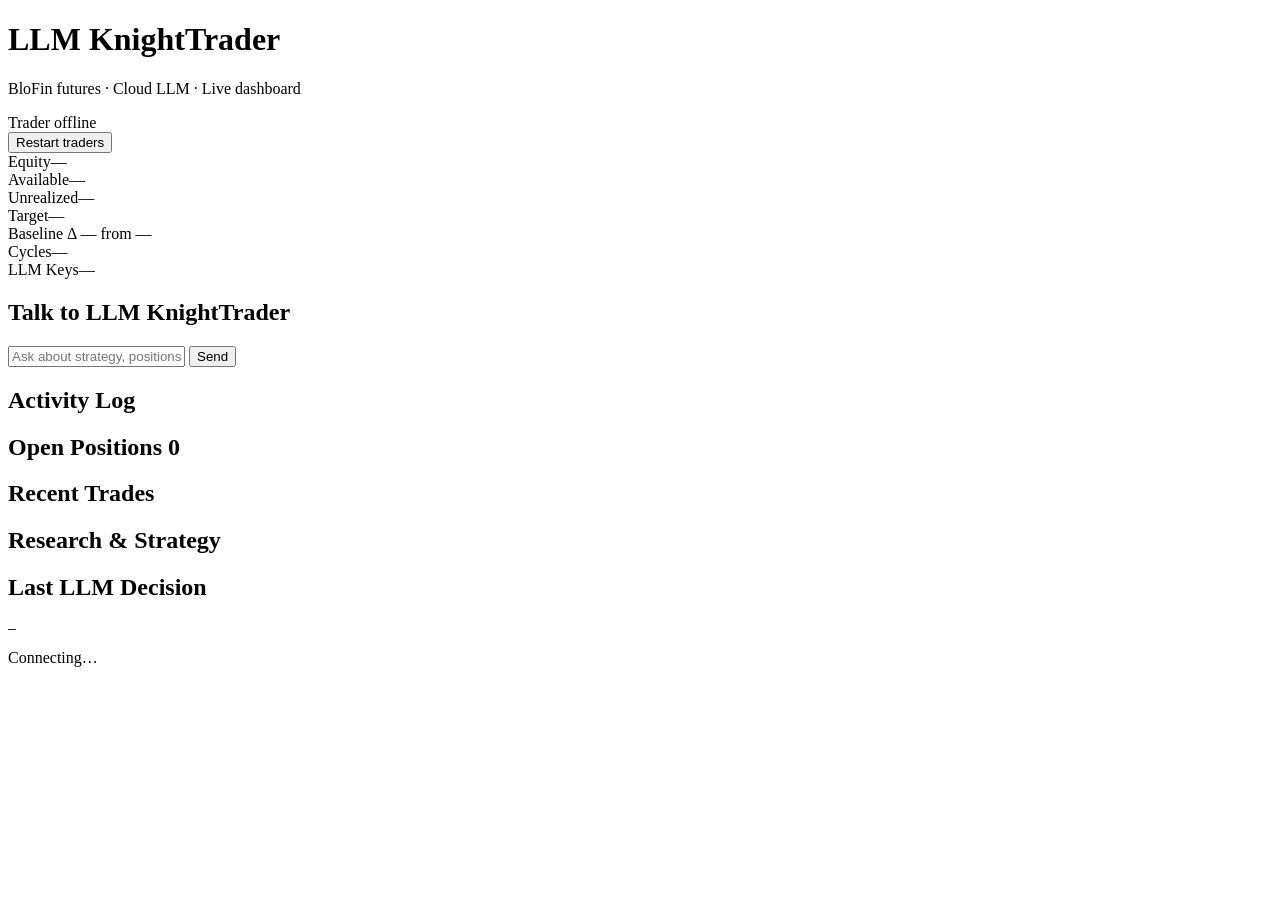
==== dashboard/static/index.html @ 21b36c04 "Add full-time stack operator for autonomous start/stop/reconcile. Unified cold start/stop through st" ====
<!DOCTYPE html>
<html lang="en">
<head>
  <meta charset="UTF-8" />
  <meta name="viewport" content="width=device-width, initial-scale=1.0" />
  <title>LLM KnightTrader</title>
  <link rel="stylesheet" href="/static/style.css?v=21" />
</head>
<body>
  <header>
    <div class="brand">
      <h1>LLM KnightTrader</h1>
      <p class="subtitle">BloFin futures · Cloud LLM · Live dashboard</p>
      <div class="stack-control" id="stack-control">
        <div class="stack-status-item" title="Trader bot process">
          <span class="stack-dot" id="trader-dot" data-state="offline"></span>
          <span class="stack-label" id="trader-status-label">Trader offline</span>
        </div>
        <button type="button" id="restart-stack-btn" class="stack-restart-btn">Restart traders</button>
      </div>
    </div>
    <div class="metrics" id="metrics">
      <div class="metric"><span class="label">Equity</span><span class="value" id="equity">—</span></div>
      <div class="metric"><span class="label">Available</span><span class="value" id="available">—</span></div>
      <div class="metric"><span class="label">Unrealized</span><span class="value" id="upl-total">—</span></div>
      <div class="metric"><span class="label">Target</span><span class="value" id="target">—</span></div>
      <div class="metric metric-clickable" id="baseline-metric" title="Click to set baseline to current equity (or enter a custom $)">
        <span class="label">Baseline Δ</span>
        <span class="value" id="baseline-delta">—</span>
        <span class="metric-hint" id="baseline-from">from —</span>
      </div>
      <div class="metric"><span class="label">Cycles</span><span class="value" id="cycles">—</span></div>
      <div class="metric"><span class="label">LLM Keys</span><span class="value" id="llm-keys">—</span></div>
    </div>
  </header>

  <main class="grid">
    <section class="panel chat-panel">
      <h2>Talk to LLM KnightTrader</h2>
      <div id="chat-log" class="chat-log"></div>
      <form id="chat-form" class="chat-form">
        <input id="chat-input" type="text" placeholder="Ask about strategy, positions, research..." autocomplete="off" />
        <button type="submit">Send</button>
      </form>
    </section>

    <section class="panel activity-panel">
      <h2>Activity Log</h2>
      <div id="activity-log" class="scroll log"></div>
    </section>

    <section class="panel">
      <h2>Open Positions <span id="positions-count" class="panel-count">0</span></h2>
      <div id="positions" class="scroll"></div>
    </section>

    <section class="panel">
      <h2>Recent Trades</h2>
      <div id="trades" class="scroll"></div>
    </section>

    <section class="panel wide">
      <h2>Research & Strategy</h2>
      <div id="research" class="scroll"></div>
    </section>

    <section class="panel wide">
      <h2>Last LLM Decision</h2>
      <pre id="decision" class="code-block">—</pre>
    </section>
  </main>

  <footer>
    <span id="conn-status" class="status offline">Connecting…</span>
    <span id="mission"></span>
  </footer>

  <script src="/static/app.js?v=21"></script>
</body>
</html>
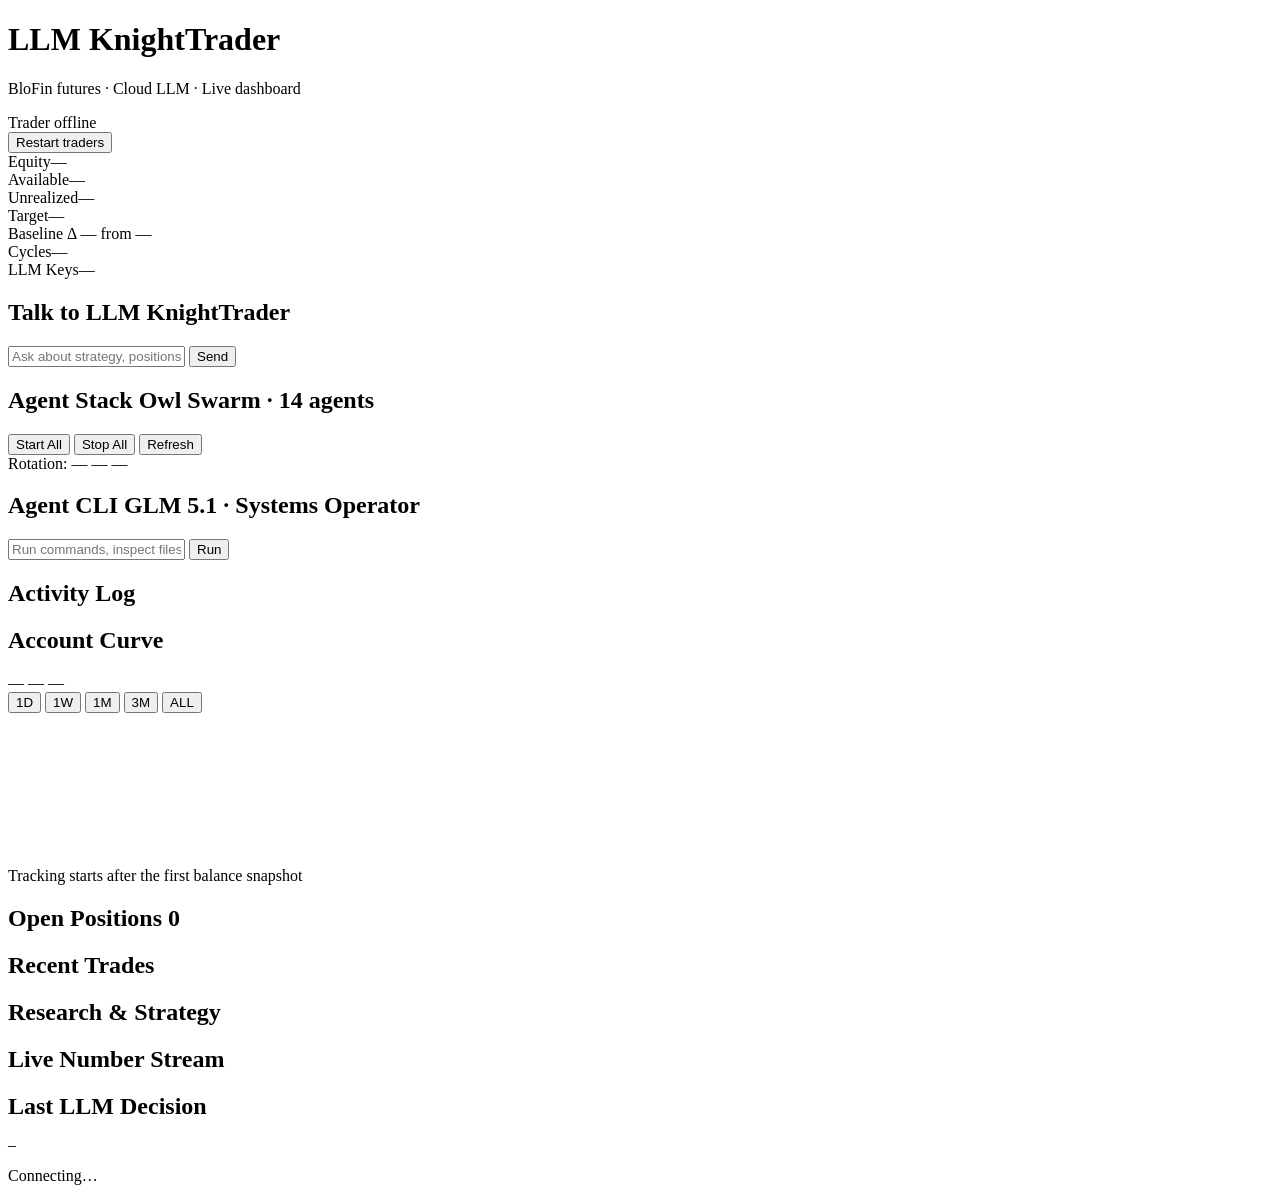
==== commit 31b1a6b6: "Fallback all agents to openai/gpt-oss-20b:free" ====
--- a/dashboard/static/index.html
+++ b/dashboard/static/index.html
@@ -4,7 +4,7 @@
   <meta charset="UTF-8" />
   <meta name="viewport" content="width=device-width, initial-scale=1.0" />
   <title>LLM KnightTrader</title>
-  <link rel="stylesheet" href="/static/style.css?v=21" />
+  <link rel="stylesheet" href="/static/style.css?v=23" />
 </head>
 <body>
   <header>
@@ -44,9 +44,57 @@
       </form>
     </section>
 
+    <section class="panel agent-panel">
+      <h2>Agent Stack <span class="panel-hint">Owl Swarm · 14 agents</span></h2>
+      <div class="agent-categories" id="agent-categories"></div>
+      <div class="agent-list" id="agent-list"></div>
+      <div class="agent-controls">
+        <button id="start-all-agents" class="agent-btn">Start All</button>
+        <button id="stop-all-agents" class="agent-btn danger">Stop All</button>
+        <button id="refresh-agents" class="agent-btn secondary">Refresh</button>
+      </div>
+      <div class="rotation-bar" id="rotation-bar">
+        <span class="rotation-label">Rotation:</span>
+        <span id="rotation-key">—</span>
+        <span id="rotation-model">—</span>
+        <span id="rotation-failures">—</span>
+      </div>
+    </section>
+
+    <section class="panel agent-cli-panel">
+      <h2>Agent CLI <span class="panel-hint">GLM 5.1 · Systems Operator</span></h2>
+      <div id="agent-cli-log" class="chat-log"></div>
+      <form id="agent-cli-form" class="chat-form">
+        <input id="agent-cli-input" type="text" placeholder="Run commands, inspect files, manage processes..." autocomplete="off" />
+        <button type="submit">Run</button>
+      </form>
+    </section>
+
     <section class="panel activity-panel">
       <h2>Activity Log</h2>
       <div id="activity-log" class="scroll log"></div>
+    </section>
+
+    <section class="panel wide equity-panel">
+      <div class="equity-header">
+        <div>
+          <h2>Account Curve</h2>
+          <div class="equity-summary">
+            <span id="equityChartValue" class="equity-value">—</span>
+            <span id="equityChartChange" class="growth-change">—</span>
+            <span id="equityChartRange" class="equity-range">—</span>
+          </div>
+        </div>
+        <div class="equity-controls">
+          <button data-equity-range="1D" class="active">1D</button>
+          <button data-equity-range="1W">1W</button>
+          <button data-equity-range="1M">1M</button>
+          <button data-equity-range="3M">3M</button>
+          <button data-equity-range="ALL">ALL</button>
+        </div>
+      </div>
+      <canvas id="equityChartCanvas" class="equity-canvas"></canvas>
+      <div id="equityChartCaption" class="equity-caption">Tracking starts after the first balance snapshot</div>
     </section>
 
     <section class="panel">
@@ -65,6 +113,11 @@
     </section>
 
     <section class="panel wide">
+      <h2>Live Number Stream</h2>
+      <div id="numbers-stream" class="scroll stream-log"></div>
+    </section>
+
+    <section class="panel wide">
       <h2>Last LLM Decision</h2>
       <pre id="decision" class="code-block">—</pre>
     </section>
@@ -75,6 +128,6 @@
     <span id="mission"></span>
   </footer>
 
-  <script src="/static/app.js?v=21"></script>
+  <script src="/static/app.js?v=23"></script>
 </body>
 </html>
